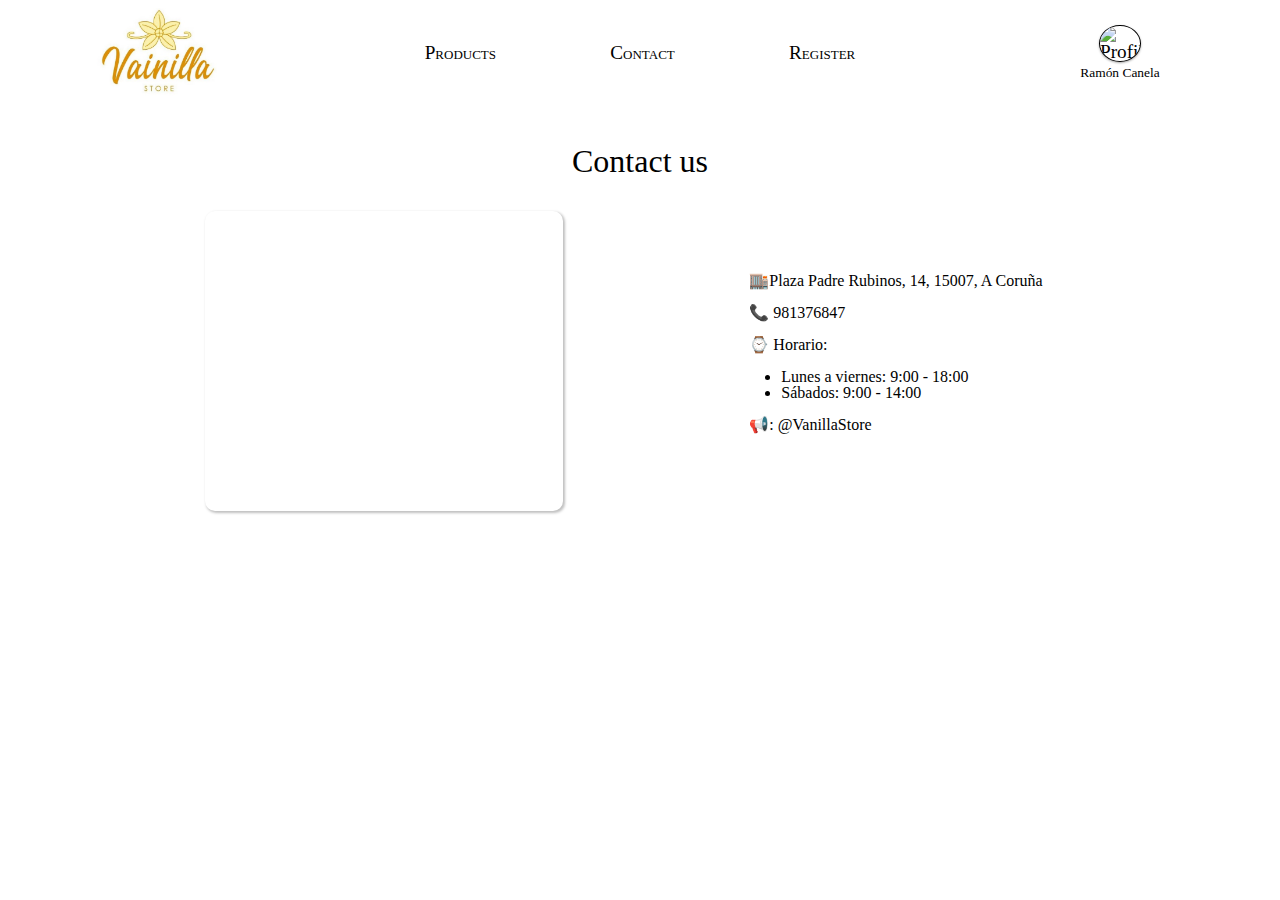
==== src/contact.html @ 86cda1f1 "ADD: Contact" ====
<!DOCTYPE html>
<html lang="en">
<head>
    <meta charset="UTF-8">
    <meta http-equiv="X-UA-Compatible" content="IE=edge">
    <meta name="viewport" content="width=device-width, initial-scale=1.0">
    <link rel="icon" type="image/x-icon" href="./assets/favicon.ico">
    <link rel="stylesheet" href="css/index.css" />
    <title>Vanilla Store - Product Details</title>
</head>
<body>
    <header>
        <ul>
            <li>
                <div id="logo-container">
                    <a href="./index.html">
                        <img src="./assets/vanillalogo.jpg" alt="Vanilla">
                    </a>
                </div>
            </li>
            <li>
                <ul>
                    <li>
                        <a href="./products.html" class="link">
                            Products
                        </a>
                    </li>
                    <li>
                        <a href="./contact.html" class="link">
                            Contact
                        </a>
                    </li>
                    <li>
                        <a href="./register.html" class="link">
                            Register
                        </a>
                    </li>
                </ul>
            </li>
            <li>
                <div id="profile-container">
                    <img src="https://thispersondoesnotexist.com/image" alt="Profile" />
                    <p>Ramón Canela</p>
                </div>
            </li>
        </ul>
    </header>
    <main id="contact">
        <section id="map">
            <h1>Contact us</h1>
            <iframe src="https://www.google.com/maps/embed?pb=!1m18!1m12!1m3!1d46411.54751443135!2d-8.447703347674283!3d43.361931210542444!2m3!1f0!2f0!3f0!3m2!1i1024!2i768!4f13.1!3m3!1m2!1s0xd2e7cfcf174574d%3A0x6a47350d095cdfee!2sLa%20Coru%C3%B1a!5e0!3m2!1ses!2ses!4v1646645598233!5m2!1ses!2ses" width="400" height="300" style="border:0;" allowfullscreen="" loading="lazy" title="Vanilla Map">
            </iframe>

            <div id="contact-info">
                <ul>
                    <li>
                        🏬Plaza Padre Rubinos, 14, 15007, A Coruña</li>
                    <li>📞 981376847</li>
                    <li>⌚ Horario:</li>
                    <li>
                        <ul>
                            <li>
                                Lunes a viernes: 9:00 - 18:00
                            </li>
                            <li>
                                Sábados: 9:00 - 14:00
                            </li>
                        </ul>
                    </li>

                    <li>📢: @VanillaStore</li>
                </ul>
            </div>
        </section>
    </main>
    <script src="https://kit.fontawesome.com/7ee787e54c.js" crossorigin="anonymous"></script>
</body>
</html>
---- src/css/index.css ----
/*
    Global config
*/
@import url("global.css");

/* Colours */
@import url("colours.css");


/* 
    Modules 
*/
/* Navbar */
@import url("navbar.css");

/* Footer */
@import url("footer.css");

/* 
    Pages
*/
/* Home */
@import url("main.css");

/* Products */
@import url("products.css");

/* Details */
@import url("details.css");

/* Contact */
@import url("contact.css");
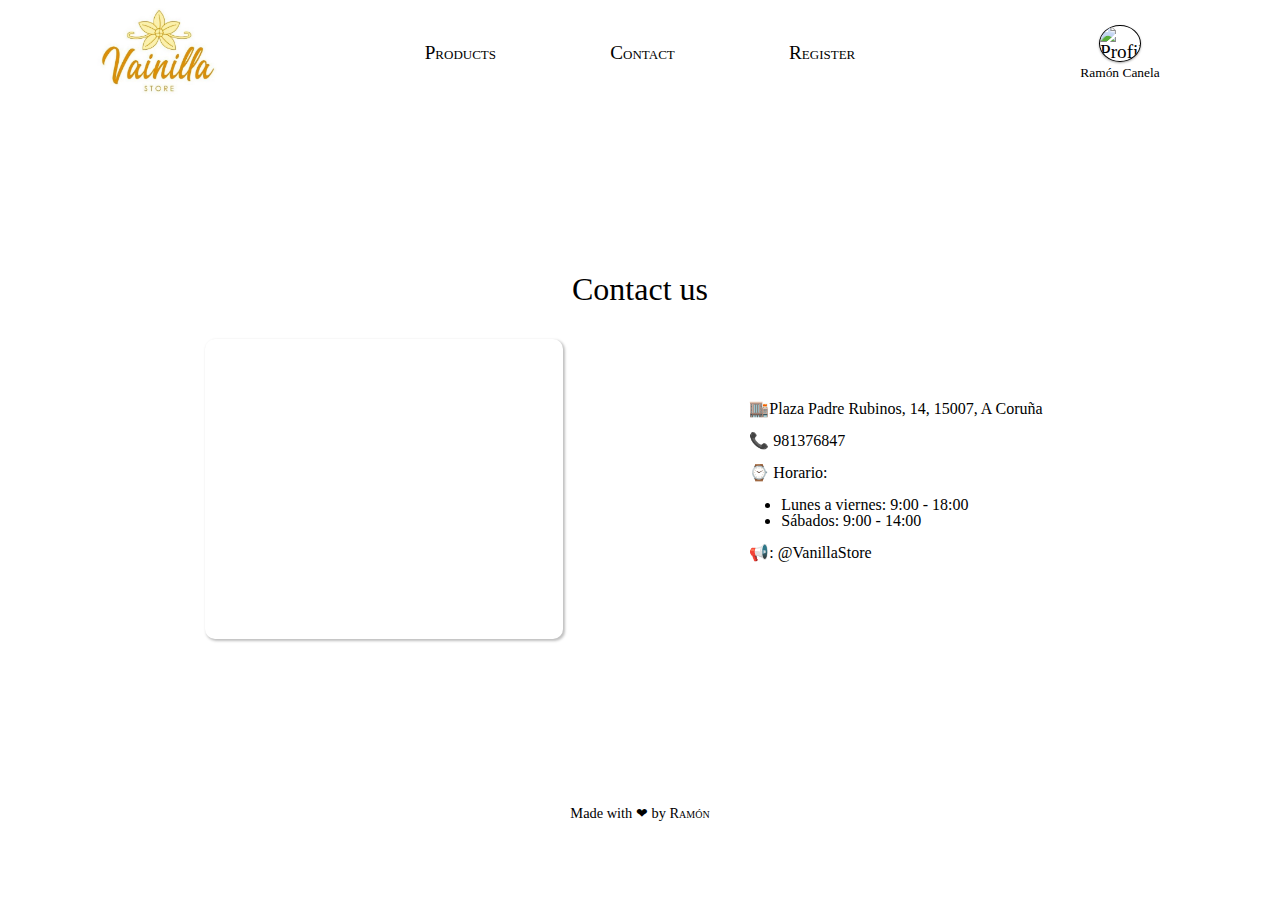
==== commit f3e3da0c: "UPDATE: footer style" ====
--- a/src/contact.html
+++ b/src/contact.html
@@ -73,6 +73,9 @@
             </div>
         </section>
     </main>
+    <footer>
+        <p>Made with ❤ by <a href="https://www.linkedin.com/in/rcanelav" target="_blank">Ramón</a></p>
+    </footer>
     <script src="https://kit.fontawesome.com/7ee787e54c.js" crossorigin="anonymous"></script>
 </body>
 </html>